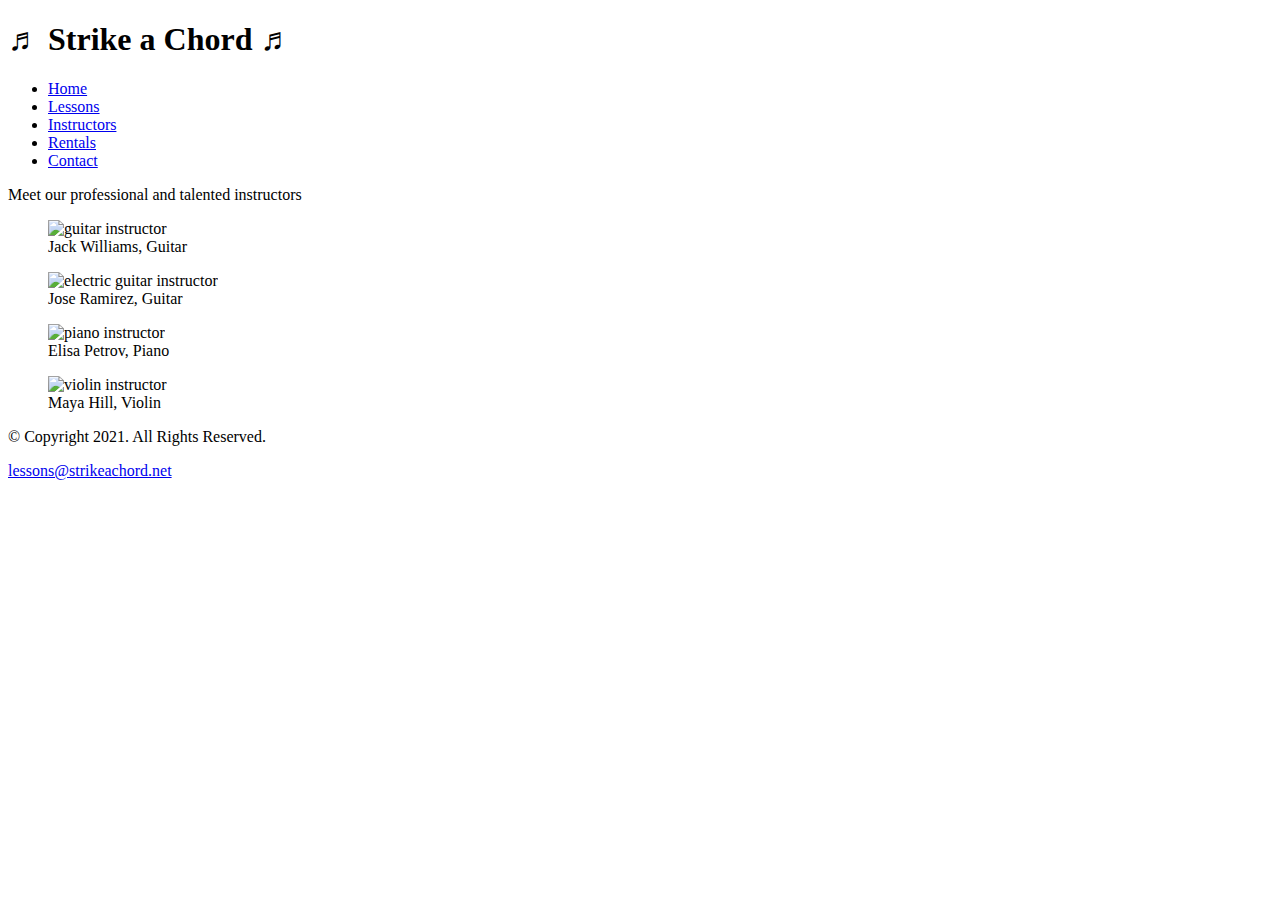
==== music/instructors.html @ 98ef2ca4 "Create instructors.html" ====
<!DOCTYPE Html>
<!--Student Name: Samuel Ayoola
    File Name: instructors.html
    Date: 08/06/2022
-->
<html lang="en">
  <head>
  <title>Instructors</title>
  <meta charset=utf-8>
<link rel="stylesheet" href="css/styles.css">
<meta name="viewport" content="width=device-width, initial-scale=1.0"> 
<link href="https://fonts.googleapis.com/css2?family=DM+Serif+Display:ital@1&family=Roboto:wght@100&display=swap" rel="stylesheet">

<link rel="shortcut icon" href="images/favicon.ico">
<link rel="icon" type="image/png" sizes="32x32" href="images/favicon-32.png">
<link rel="apple-touch-icon" sizes="180x180" href="images/apple-touch-icon.png">
<link rel="icon" sizes="192x192" href="images/android-chrome-192.png">
    </head>
    
    <body>
     <header>
        <h1> <span class="tab-desk"> &#9836;</span> Strike a Chord<span class="tab-desk">  &#9836; </span></h1>
        </header>
      <nav>
        <ul> 
          <li><a href="index.html">Home </a> </li>
          <li><a href="lessons.html">Lessons</a></li>
          <li><a href="instructors.html">Instructors</a></li>
          <li><a href="rentals.html">Rentals</a></li>
          <li><a href="contact.html">Contact</a></li>
        </ul>
      </nav>

      <!-- Use the main area to add the main content to the webpage -->

         <main class="grid">
           <aside>

        <p>  Meet our professional and talented instructors</p>

      </aside>

      <figure> 
        <img src="images/guitar-instructor.jpg" alt="guitar instructor">
        <figcaption> Jack Williams, Guitar</figcaption>
      </figure>

      <figure> 
        <img src="images/electric-guitar-instructor.jpg" alt="electric guitar instructor">
        <figcaption> Jose Ramirez, Guitar</figcaption>
      </figure>

      <figure> 
        <img src="images/piano-instructor.jpg" alt="piano instructor">
        <figcaption> Elisa Petrov, Piano</figcaption>
      </figure>

      <figure> 
        <img src="images/violin-instructor.jpg" alt="violin instructor">
        <figcaption> Maya Hill, Violin</figcaption>
      </figure>

      </main>
      <footer>
        <p>&copy; Copyright 2021. All Rights Reserved.</p>
        <p><a href="mailto:lessons@strikeachord.net">
        lessons@strikeachord.net</a></p>
        </footer>


   
    </body>
</html>
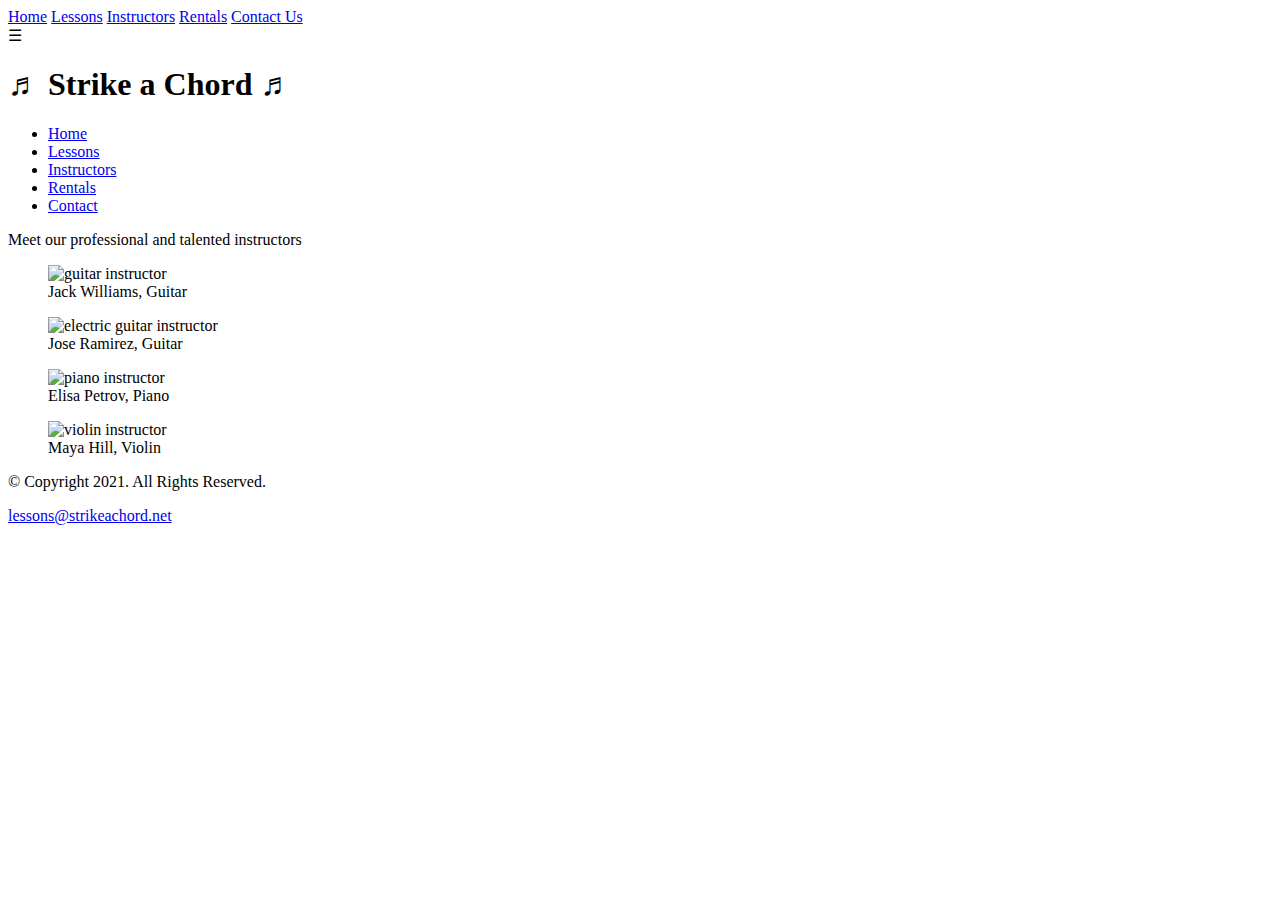
==== commit e05f7f5d: "Add files via upload" ====
--- a/music/instructors.html
+++ b/music/instructors.html
@@ -18,10 +18,25 @@
     </head>
     
     <body>
+
+      <!-- Mobile Nav -->  
+    <nav class="mobile-nav">
+        <div id="menu-links">
+            <a href="index.html">Home</a>
+            <a href="lessons.html">Lessons</a>
+            <a href="instructors.html">Instructors</a>
+            <a href="rentals.html">Rentals</a>
+            <a href="contact.html">Contact Us</a>
+        </div>
+        <a class="menu-icon" onclick="hamburger()">
+            <div>&#9776;</div>
+        </a>
+    </nav>
+
      <header>
         <h1> <span class="tab-desk"> &#9836;</span> Strike a Chord<span class="tab-desk">  &#9836; </span></h1>
         </header>
-      <nav>
+      <nav class="tab-desk">
         <ul> 
           <li><a href="index.html">Home </a> </li>
           <li><a href="lessons.html">Lessons</a></li>
@@ -67,7 +82,7 @@
         lessons@strikeachord.net</a></p>
         </footer>
 
-
+      <script src="scripts/script.js"></script>
    
     </body>
 </html>
